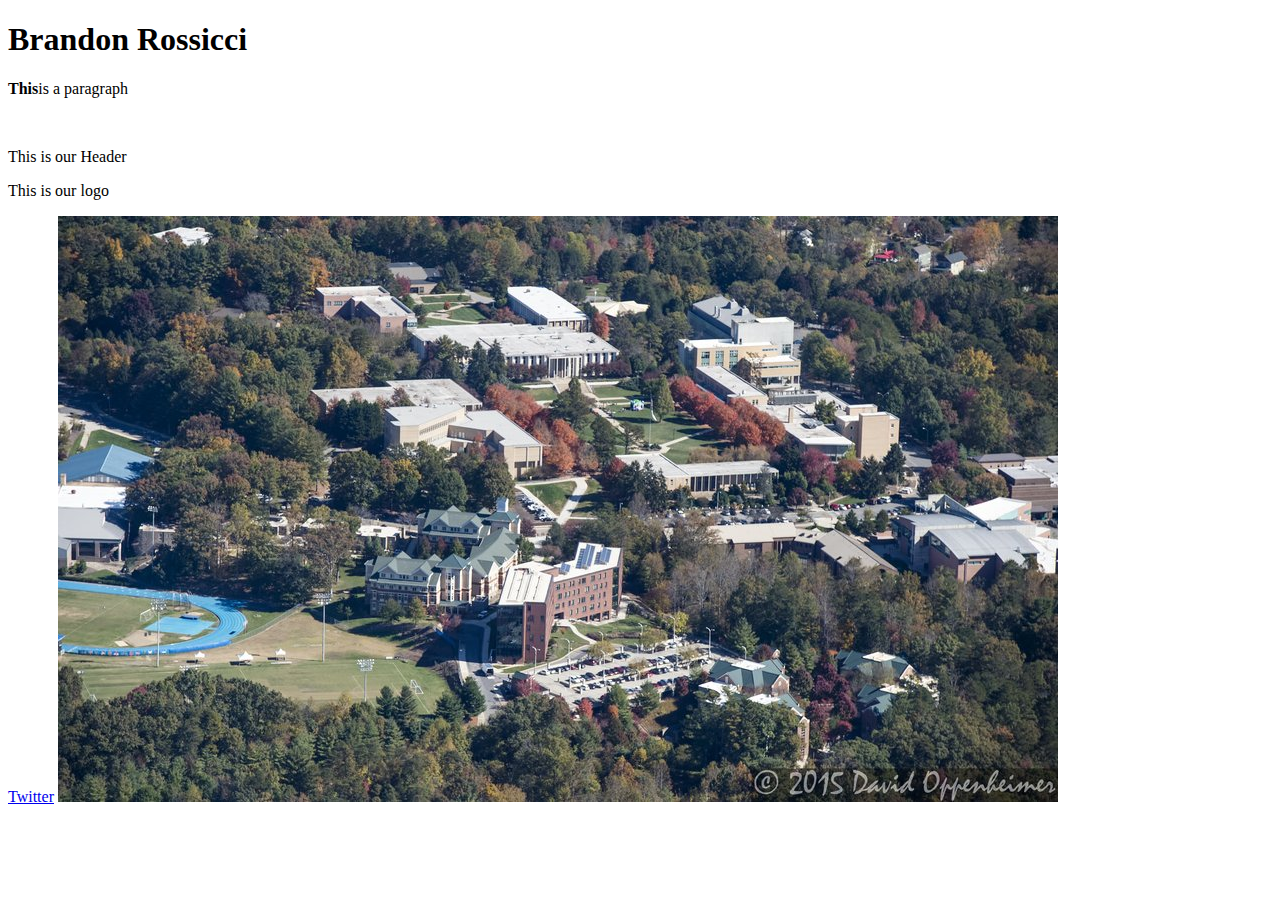
==== index.html @ 6746cab5 "first commit" ====
<!DOCTYPE html>
<html lang="en">
  <head>
    <meta charset="utf-8">
    <title>HTML Practice</title>
    <link rel="stylesheet" href="css/style.css">
    <script src="script.js"></script>
  </head>
  <body>
     <h1> Brandon Rossicci </h1>


     <p> <strong>This</strong>is a <span>paragraph</span> </p>
  </body>
  <br>
</html>

<div id="header">
  <p class="headertext"> This is our Header </p>
  <p class="logotext"> This is our logo </p>
</div>

<a href="http://twitter.com/blackberryreduc"target="_blank">Twitter</a>
<img src="images/unca.jpg" alt="unca">

<a href="page2.html"Page 2></a>
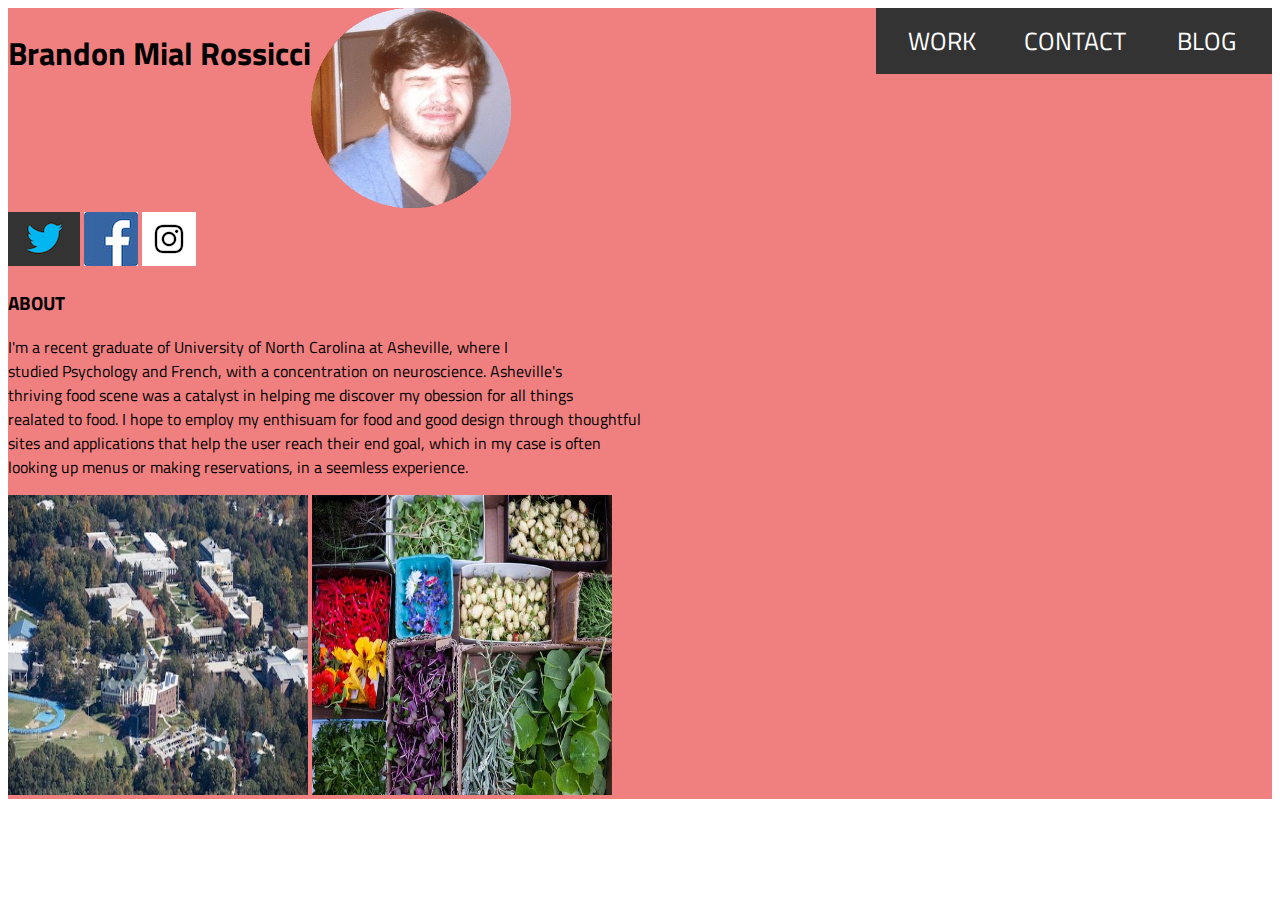
==== commit cb642616: "first" ====
--- a/index.html
+++ b/index.html
@@ -1,26 +1,52 @@
 <!DOCTYPE html>
 <html lang="en">
-  <head>
+  <head> <link href='https://fonts.googleapis.com/css?family=Titillium+Web' rel='stylesheet' type='text/css'>
     <meta charset="utf-8">
-    <title>HTML Practice</title>
+    <div class="title">
+    <title>About</title>
+  </div>
+
     <link rel="stylesheet" href="css/style.css">
     <script src="script.js"></script>
   </head>
   <body>
-     <h1> Brandon Rossicci </h1>
+    <div class="background">
+    <div class="h1">
+     <h1> Brandon Mial Rossicci </h1>
+    
+
+     <ul>
+       <li><a href=work.html>WORK</a></li>
+       <li><a href=contact.html>CONTACT</a></li>
+       <li><a href=https://medium.com/@brandonrossicci>BLOG</a></li>
+       </ul>
+       <div >
+         <img class="me" src="images/me20.jpg.gif">
+        </div>
+       <div class="socialicons">
+    <a class="twitter" href="http://twitter.com/blackberryreduc"target="_blank"><img src="images/twitter.png"></a>
+     <a class="facebook" href="http://facebook.com"target="_blank"><img src="images/facebook.jpg"></a>
+     <a class="insta" href="http://instagram.com/brandonrossicci"target="_blank"><img src="images/insta.jpg"></a>
+   </div>
+
+  <div class="about">
+<h3> ABOUT </h3>
+  <p>I'm a recent graduate of University of North Carolina at Asheville, where I <br>
+  studied Psychology and French, with a concentration on neuroscience. Asheville's <br>
+  thriving food scene was a catalyst in helping me discover my obession for all things <br>
+  realated to food. I hope to employ my enthisuam for food and good design through thoughtful <br>
+  sites and applications that help the user reach their end goal, which in my case is often <br>
+  looking up menus or making reservations, in a seemless experience. </p>
+</div>
+<div class="unc">
+<img class="unc" src="images/unca.jpg" alt="unca">
+<img class="unc" src="images/food.jpg">
 
 
-     <p> <strong>This</strong>is a <span>paragraph</span> </p>
-  </body>
-  <br>
-</html>
 
-<div id="header">
-  <p class="headertext"> This is our Header </p>
-  <p class="logotext"> This is our logo </p>
+</div>
 </div>
 
-<a href="http://twitter.com/blackberryreduc"target="_blank">Twitter</a>
-<img src="images/unca.jpg" alt="unca">
 
-<a href="page2.html"Page 2></a>
+  </body>
+</html>
--- a/css/style.css
+++ b/css/style.css
@@ -0,0 +1,84 @@
+.h1 h1{
+font-family: 'Titillium Web', sans-serif;
+float: left;
+}
+
+.unc{
+  height: 300px;
+  width: 300px;
+  background-color: lightcoral;
+  display: inline;
+}
+
+.background{
+  background-color: lightcoral;
+  font color: white;
+}
+
+.about{
+  font-family: 'Titillium Web', sans-serif;
+  text-indent: inherit;
+
+}
+
+ul {
+  list-style-type: none;
+  margin: 0;
+  padding: 0;
+  float: right;
+}
+
+li {
+  display: inline;
+  font-size: 25px;
+}
+
+li a{
+  display: inline;
+  width: 100px;
+  text-align: center;
+  font-family: 'Titillium Web', sans-serif;
+}
+
+
+.active{
+    background-color: #4CAF50;
+    color: white;
+}
+
+.socialicons{
+  clear:both;
+}
+
+ul {
+    list-style-type: none;
+    margin: 0;
+    padding: 0;
+    overflow: hidden;
+    background-color: #333;
+}
+
+li {
+    float: left;
+}
+
+li a {
+    display: block;
+    color: white;
+    text-align: center;
+    padding: 14px 16px;
+    text-decoration: none;
+}
+
+li a:hover {
+    background-color: #111;
+}
+.about{
+  padding: white;
+}
+
+.me {
+  width: 200px;
+  height: 200px;
+  clear: both;
+}
